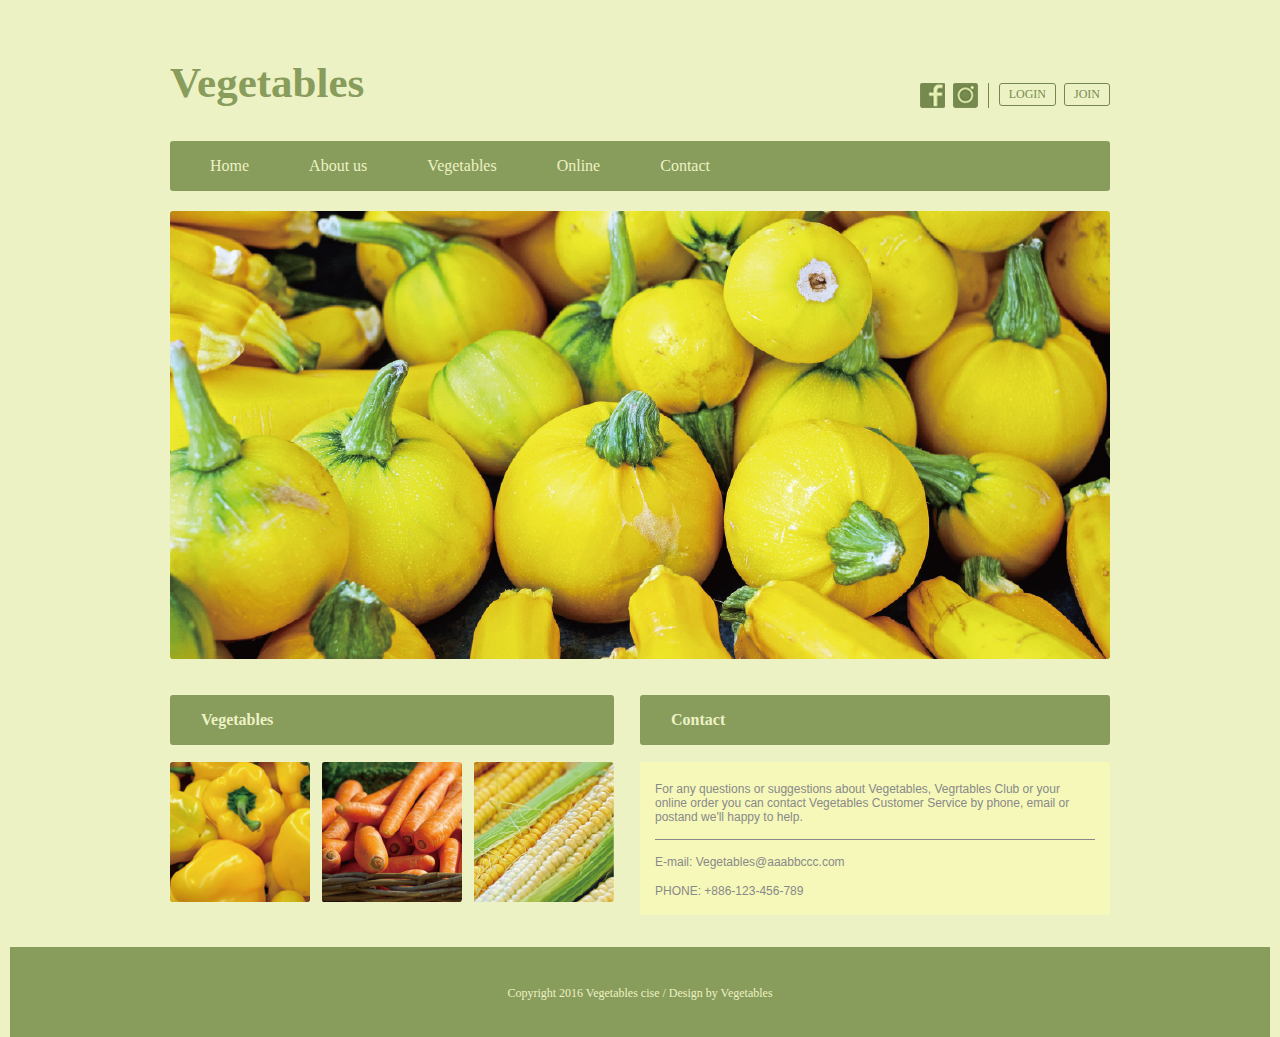
==== wk3/wk3/index.html @ 2b6e64cc "Add files via upload" ====
﻿<!DOCTYPE html>
<html>

<head>
    <meta http-equiv="Content-Type" content="text/html; charset=utf-8" />
    <meta charset="utf-8" />
    <title>wk3</title>
    <link type="text/css" href="css/default.css" rel="stylesheet" />
</head>

<body id="website">
    <div class="isolation">
        <header>
            <h1 id="title_text">Vegetables</h1>
            <div>
                <p class="icon">JOIN</p>
                <p class="icon_left">LOGIN</p>
                <img class="img_right" src="images/btn_instagram.png" />
                <img class="img" src="images/btn_facebook.png"/>

            </div>
        </header>
        <div class="clear"></div>

        <nav class="nav_block">
            <ul class="clear">
                <li>Home</li>
                <li>About us</li>
                <li>Vegetables</li>
                <li>Online</li>
                <li>Contact</li>
            </ul>
            <div class="clear"></div>
        </nav>
        
        <article>
            <div class="big_img">
                <img src="images/img_main_pumpkin.png" />
            </div>
            <div class="small_img">
                <div class="word_blockV">
                    <h2 class="word_text">Vegetables</h2>
                </div>
                <div>
                    <img src="images/img_vegetables_pepper.png" />
                    <img src="images/img_vegetables_carrot.png" />
                    <img src="images/img_vegetables_corn.png" />
                </div>
            </div>
        </article>
        <aside>
            <div class="word_blockC">
                <h2 class="word_text">Contact</h2>
            </div>
            <div class="p_block">
                <p class="p_bottom">
                    For any questions or suggestions about Vegetables,
                    Vegrtables Club or your online order you can contact Vegetables Customer Service by phone,
                    email or postand we'll happy to help.
                </p>
                <p>E-mail: Vegetables@aaabbccc.com</p>
                <p>PHONE: +886-123-456-789</p>
            </div>
        </aside>
        <div class="clear"></div>
        
    </div>

        <footer>
            <div>
                <p>Copyright 2016 Vegetables cise / Design by Vegetables</p>
            </div>
        </footer>
        <script src="js/main.js"></script>
    
</body>
</html>
---- wk3/wk3/css/default.css ----
﻿body {
  /* 將此行取消註解可啟用捲動與縮放
  兩項觸控動作: 操作;
  */
}

#website{
    max-width:1260px;
    max-height:940px;
    margin-left:auto;
    margin-right:auto;
    background-color:#EDF2C5;
}

/*header*/

.isolation{
    margin-left:160px;
    margin-right:160px;
}

#title_text{
    font-family:'Arial Black','Arial Rounded MT';
    font-size: 43px;
    color:#889C5B;
    margin-top:50px;
    margin-bottom:10px;
    float:left;
}

/*header div{
    margin-top:61px;
    margin-bottom:17px;
    display:inline-block;
    float:right;
}*/

.img{
    margin-top:75px;
    margin-bottom:17px;
    margin-right:8px;
    float:right;
}

.img_right{
    margin-top:75px;
    margin-bottom:17px;
    padding-right:10px;
    border-right:1px solid #75874F;
    float:right;
}

.icon_left{
    margin-top:75px;
    margin-bottom:17px;
    border:1px solid #75874F;
    border-radius:3px;
    background-color:#EDF2C5;
    font-family:'Arial Black','Arial Rounded MT';
    font-size:12px; 
    color:#778A50;
    padding:3px 9px 3px 9px;
    margin-left:10px;
    float:right;

}

.icon{
    margin-top:75px;
    margin-bottom:17px;
    border:1px solid #75874F;
    border-radius:3px;
    background-color:#EDF2C5;
    font-family:'Arial Black','Arial Rounded MT';
    font-size:12px; 
    color:#778A50;
    padding:3px 9px 3px 9px;
    margin-left:8px;
    float:right;
}

/*nav*/

.nav_block{
    background-color:#889C5B;
    margin-bottom:20px;
    border-radius:3px;
}

ul li{
    margin-top:16px;
    margin-bottom:16px;
    float:left;
    list-style:none;
    font-size:16px;
    font-family:'Arial Black','Arial Rounded MT';
    color:#EDF2C5;
    display:inline;
    margin-right:60px;
}



.clear{
    clear:both;
}

/*article*/

.word_blockV{
    max-height:44px;
    max-width:444px;
    background-color:#889C5B;
    padding-top:16px;
    padding-bottom:16px;
    border-radius:3px;
    margin-bottom:17px;
}

.word_text{
    font-family:'Arial Black','Arial Rounded MT';
    font-size:16px;
    color:#EDF2C5;
    display:inline;
    margin-top:16px;
    margin-bottom:16px;
    margin-left:31px;
}

.big_img{
    margin-bottom:32px;
}

.small_img{
    width: 50%;
    float:left;
}

article div div img{
    margin-right:8px;
}

aside{
    width: 50%;
    float:right;
    font-family:Arial;

}

.word_blockC{
    font-family:'Arial Black','Arial Rounded MT';
    max-height:44px;
    background-color:#889C5B;
    padding-top:16px;
    padding-bottom:16px;
    border-radius:3px;
    margin-bottom:17px;
}

.p_block{
    padding:5px 15px;
    background-color: #f5f8b9;
}

.p_bottom{
    color:#898989;
    font-size:12px;
    padding-top:0px;
    padding-bottom:15px;
    border-bottom:1px solid ;
}

p{
    color:#898989;
    margin-top:15px;
    font-size:12px;
}

/*footer*/

footer>div{
    margin-top:32px;
    padding-top:24px;
    padding-bottom:24px;
    background-color:#889C5B;
}

footer>div>p{
    font-family:'Arial Black','Arial Rounded MT';
    font-size:12px;
    color:#EDF2C5;
    background-color:#889C5B;
    text-align:center;
}
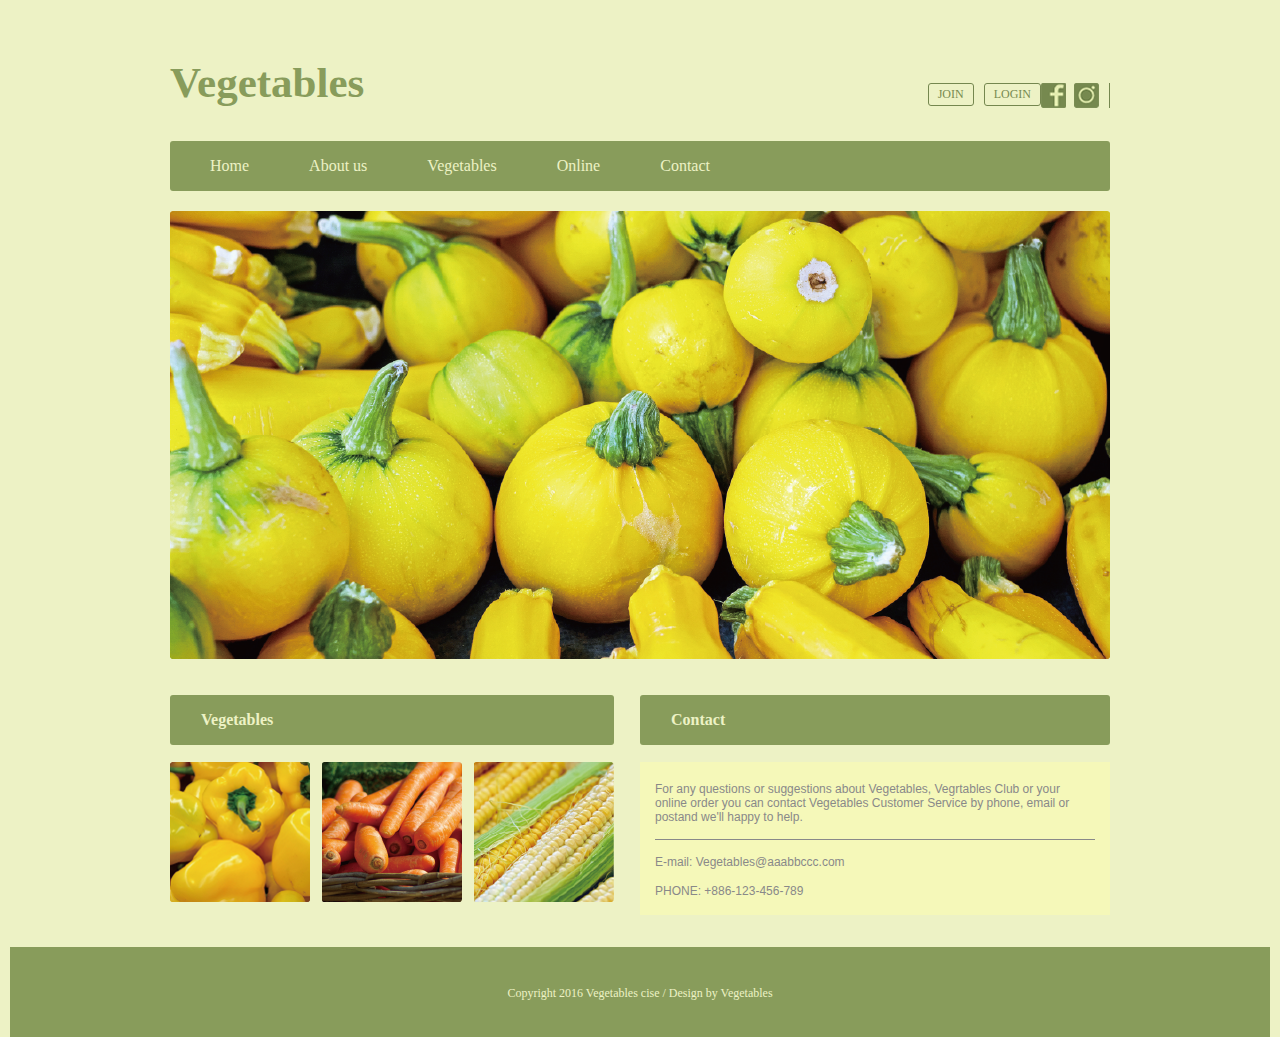
==== commit 69c4f505: "Update index.html" ====
--- a/wk3/wk3/index.html
+++ b/wk3/wk3/index.html
@@ -13,11 +13,10 @@
         <header>
             <h1 id="title_text">Vegetables</h1>
             <div>
-                <p class="icon">JOIN</p>
-                <p class="icon_left">LOGIN</p>
                 <img class="img_right" src="images/btn_instagram.png" />
                 <img class="img" src="images/btn_facebook.png"/>
-
+                <p class="icon_left">LOGIN</p>
+                <p class="icon">JOIN</p>
             </div>
         </header>
         <div class="clear"></div>
